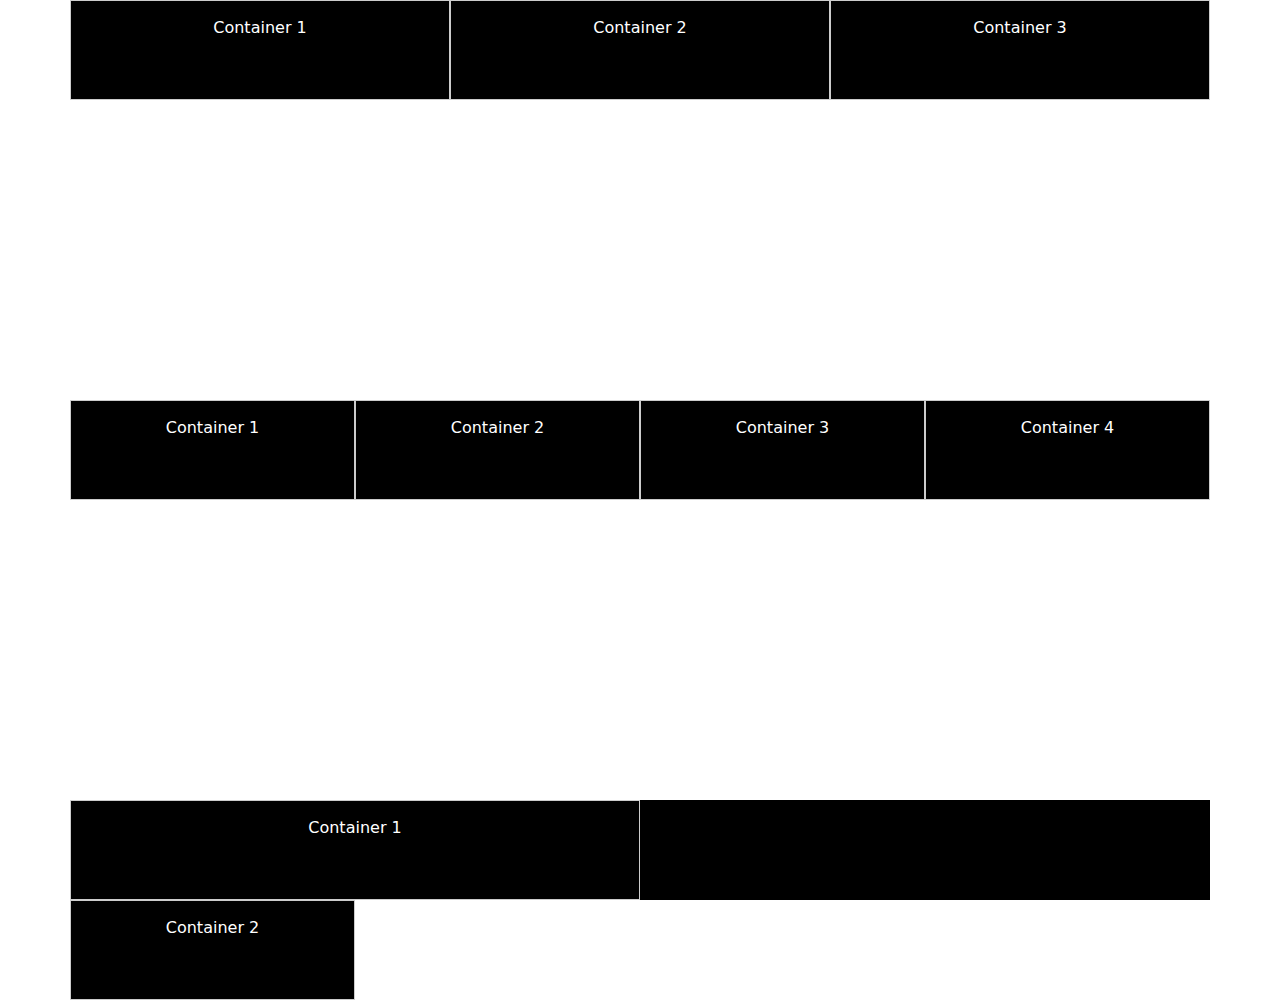
==== bootstrap_practice.html @ 092554fe "4/03" ====
<!doctype html>
<html lang="en">

  <head>
    <meta charset="utf-8">
    <meta http-equiv="X-UA-Compatible" content="IE=edge">
    <meta name="viewport" content="width=device-width, initial-scale=1.0">
    <title>Bootstrap practice</title>
    <link href="https://cdn.jsdelivr.net/npm/bootstrap@5.3.3/dist/css/bootstrap.min.css" rel="stylesheet" integrity="sha384-QWTKZyjpPEjISv5WaRU9OFeRpok6YctnYmDr5pNlyT2bRjXh0JMhjY6hW+ALEwIH" crossorigin="anonymous">
    <style>
        div{
            color: white;
            background-color: black ;
            height: 100px;
        }
        .break{
          margin-top:300px;
        }
        .grid-box {
          border: 1px solid #ccc;
          padding: 15px;
          text-align: center;
        }
    </style>
</head>

  <body>
      <div class="container">
      <div class="row mb-3 text-center">
        <div class="col-md-4 col-12 grid-box">Container 1</div>
        <div class="col-md-4 col-12 grid-box">Container 2</div>
        <div class="col-md-4 col-12 grid-box">Container 3</div>
      </div>
      <div class="row mb-3 text-center break">
        <div class="col-xl-3 col-6 grid-box">Container 1</div>
        <div class="col-xl-3 col-6 grid-box">Container 2</div>
        <div class="col-xl-3 col-6 grid-box">Container 3</div>
        <div class="col-xl-3 col-6 grid-box">Container 4</div>
      </div>
      <div class="row mb-3 text-center break d-none d-xl-block">
        <div class="col-md col-6 grid-box">Container 1</div>
        <div class="col-xl-3 col-6 grid-box">Container 2</div>
      </div>

      <script src="https://cdn.jsdelivr.net/npm/bootstrap@5.3.3/dist/js/bootstrap.bundle.min.js" integrity="sha384-YvpcrYf0tY3lHB60NNkmXc5s9fDVZLESaAA55NDzOxhy9GkcIdslK1eN7N6jIeHz" crossorigin="anonymous"></script>
    </div>
  </body>

</html>
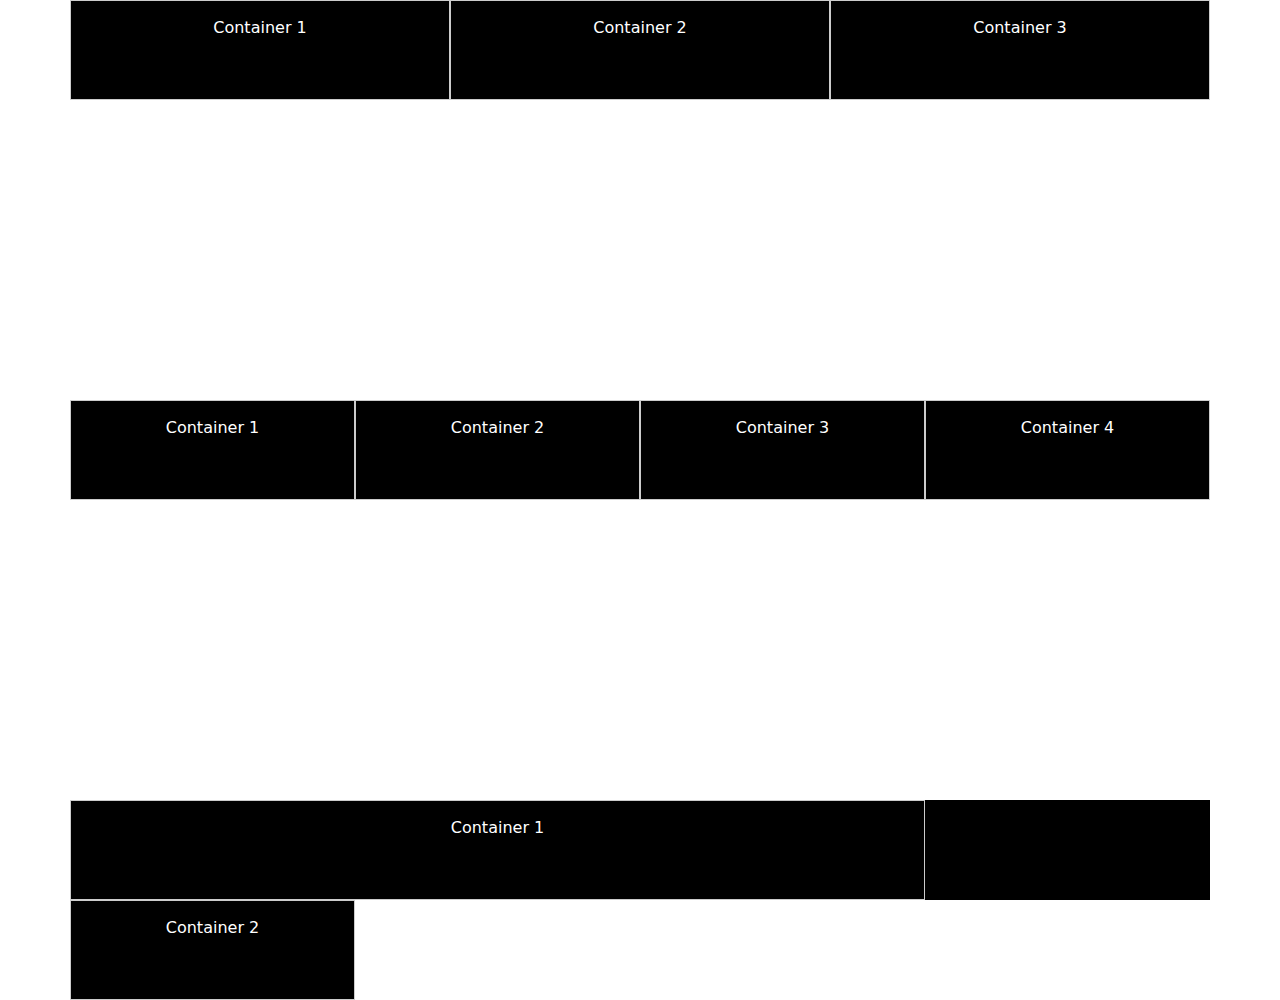
==== commit aa67c75e: "e" ====
--- a/bootstrap_practice.html
+++ b/bootstrap_practice.html
@@ -38,7 +38,7 @@
         <div class="col-xl-3 col-6 grid-box">Container 4</div>
       </div>
       <div class="row mb-3 text-center break d-none d-xl-block">
-        <div class="col-md col-6 grid-box">Container 1</div>
+        <div class="col-xl-9 col-6 grid-box">Container 1</div>
         <div class="col-xl-3 col-6 grid-box">Container 2</div>
       </div>
 
